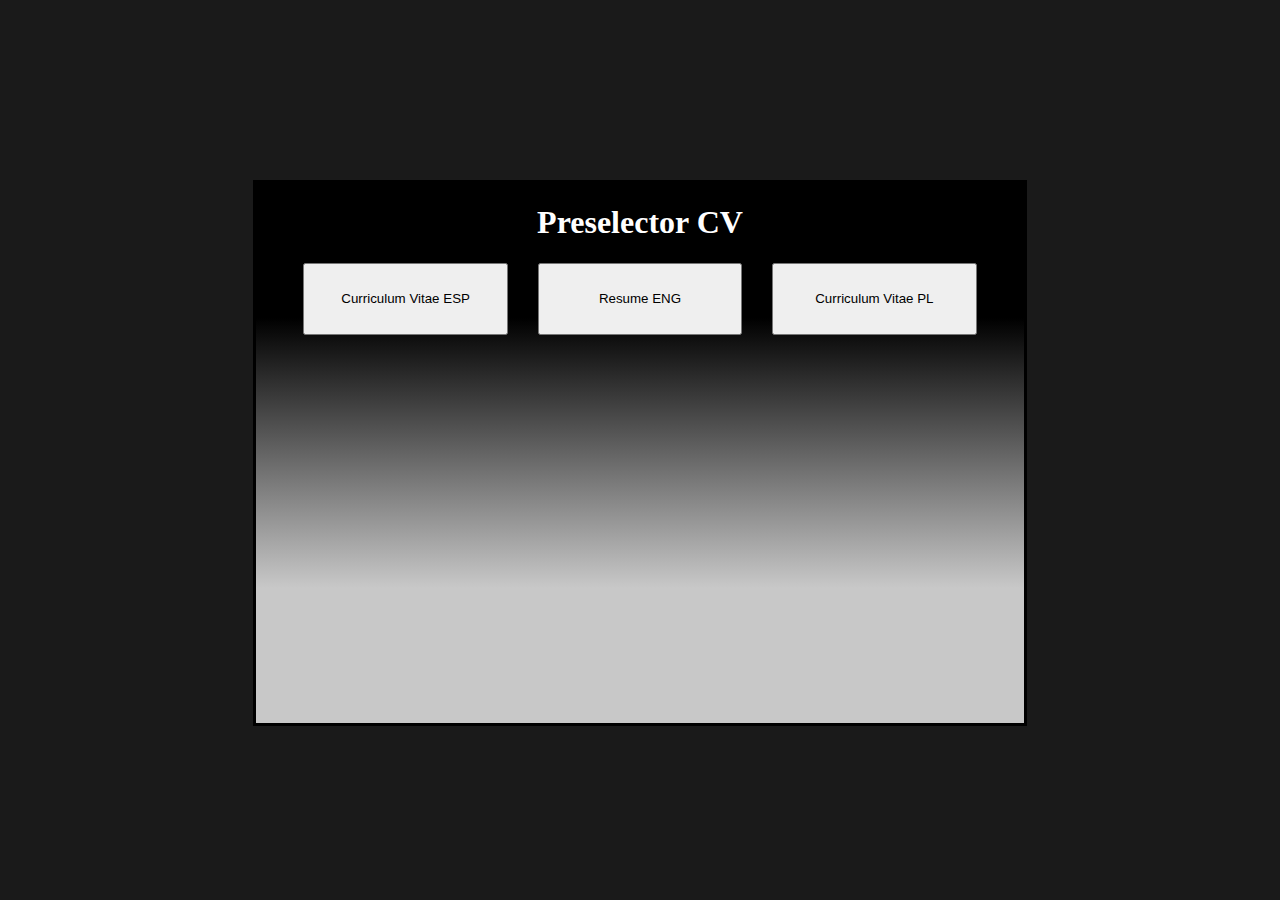
==== index.html @ 414e1c30 "My curriculum Vitae" ====
<!DOCTYPE html>
<html lang="en">
<head>
  <meta charset="UTF-8">
  <meta http-equiv="X-UA-Compatible" content="IE=edge">
  <meta name="viewport" content="width=device-width, initial-scale=1.0">
  <link rel="stylesheet" type="text/css" href="style.css">
  <title>My CV</title>
</head>
<body>
  <div class="container">
    <div class="box">
      <h1>Preselector CV</h1>
      <a href="cvesp.html"><button>Curriculum Vitae ESP</button></a>
      <a href="cveng.html"><button>Resume ENG</button></a>
      <a href="cvpl.html"><button>Curriculum Vitae PL</button></a>
    </div>
  </div>
</body>
</html>
---- style.css ----
body {
  background-color: rgb(26, 26, 26);
}

.container {
  background: linear-gradient(180deg, rgb(0,0,0), rgb(0,0,0), rgb(100, 100, 100), rgb(200, 200, 200), rgb(200, 200, 200));
  height: 60vh;
  width: 60vw;
  border: 3px solid black;
  margin: auto;
  margin-top: 20vh;
  color: white;
  text-align: center;
}



button {
  height: 8vh;
  width: 16vw;
  margin-left: 1vw;
  margin-right: 1vw;
}
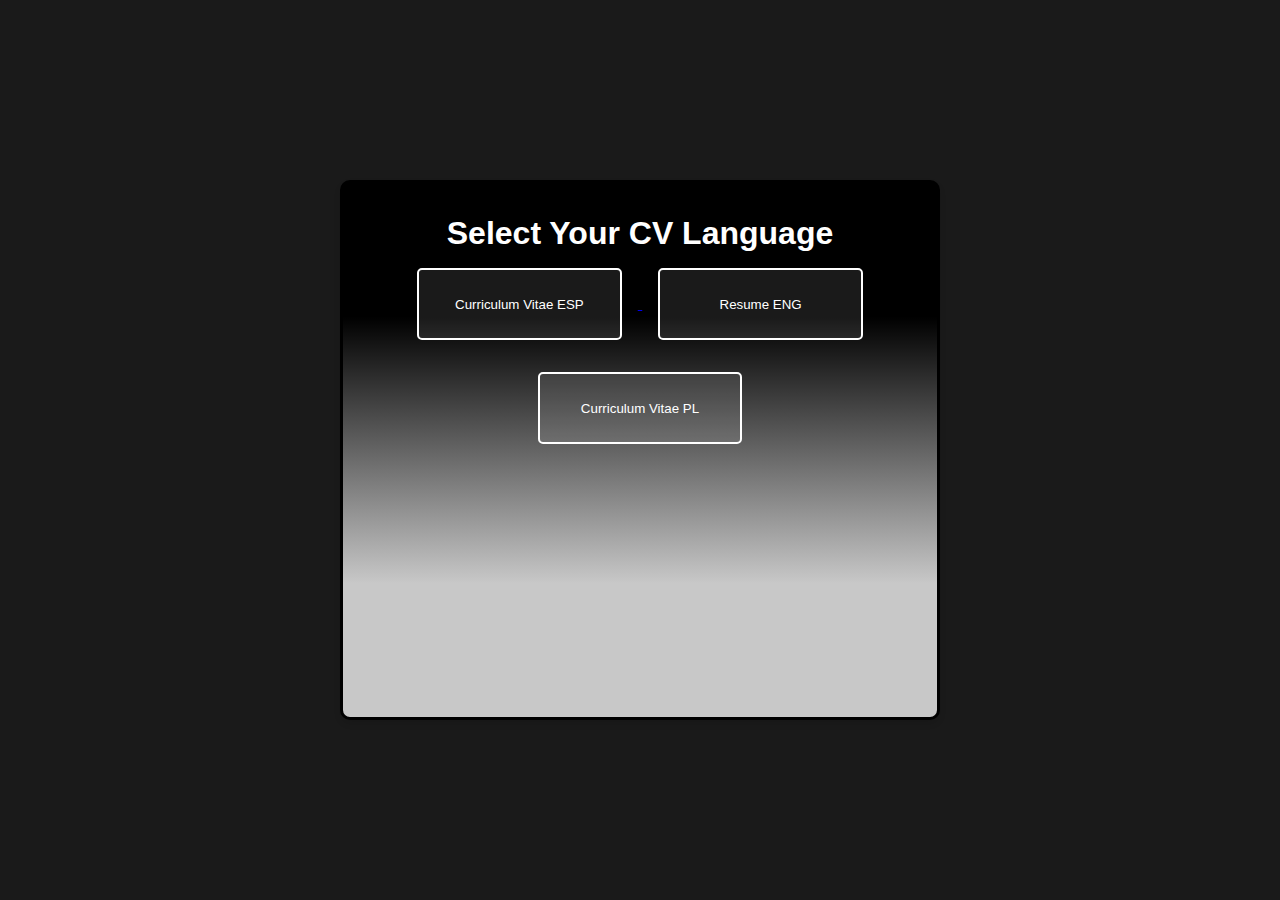
==== commit 3a8a10af: "Updates for CV" ====
--- a/index.html
+++ b/index.html
@@ -4,17 +4,31 @@
   <meta charset="UTF-8">
   <meta http-equiv="X-UA-Compatible" content="IE=edge">
   <meta name="viewport" content="width=device-width, initial-scale=1.0">
+  <meta name="description" content="Grzegorz Kuzera's Multilingual CV - Choose your preferred language">
   <link rel="stylesheet" type="text/css" href="style.css">
-  <title>My CV</title>
+  <title>Grzegorz Kuzera - Multilingual CV</title>
+  <link rel="icon" type="image/png" href="assets/favicon.png">
 </head>
 <body>
-  <div class="container">
-    <div class="box">
-      <h1>Preselector CV</h1>
-      <a href="cvesp.html"><button>Curriculum Vitae ESP</button></a>
-      <a href="cveng.html"><button>Resume ENG</button></a>
-      <a href="cvpl.html"><button>Curriculum Vitae PL</button></a>
-    </div>
-  </div>
+  <main class="container">
+    <h1>Select Your CV Language</h1>
+    <nav aria-label="CV Language Selection">
+      <a href="cvesp.html">
+        <button aria-label="View CV in Spanish">
+          Curriculum Vitae ESP
+        </button>
+      </a>
+      <a href="cveng.html">
+        <button aria-label="View Resume in English">
+          Resume ENG
+        </button>
+      </a>
+      <a href="cvpl.html">
+        <button aria-label="View CV in Polish">
+          Curriculum Vitae PL
+        </button>
+      </a>
+    </nav>
+  </main>
 </body>
 </html>--- a/style.css
+++ b/style.css
@@ -1,23 +1,74 @@
+:root {
+  --bg-dark: rgb(26, 26, 26);
+  --gradient-start: rgb(0,0,0);
+  --gradient-middle: rgb(100, 100, 100);
+  --gradient-end: rgb(200, 200, 200);
+  --text-color: white;
+  --button-height: 8vh;
+  --button-width: 16vw;
+}
+
+* {
+  box-sizing: border-box;
+  margin: 0;
+  padding: 0;
+}
+
 body {
-  background-color: rgb(26, 26, 26);
+  background-color: var(--bg-dark);
+  font-family: -apple-system, BlinkMacSystemFont, 'Segoe UI', Roboto, Oxygen, Ubuntu, Cantarell, 'Open Sans', 'Helvetica Neue', sans-serif;
 }
 
 .container {
-  background: linear-gradient(180deg, rgb(0,0,0), rgb(0,0,0), rgb(100, 100, 100), rgb(200, 200, 200), rgb(200, 200, 200));
+  background: linear-gradient(180deg, 
+    var(--gradient-start), 
+    var(--gradient-start), 
+    var(--gradient-middle), 
+    var(--gradient-end), 
+    var(--gradient-end)
+  );
   height: 60vh;
   width: 60vw;
+  max-width: 600px;
   border: 3px solid black;
-  margin: auto;
-  margin-top: 20vh;
-  color: white;
+  margin: 20vh auto;
+  color: var(--text-color);
   text-align: center;
+  padding: 2rem;
+  border-radius: 10px;
+  box-shadow: 0 4px 6px rgba(0,0,0,0.1);
 }
 
+button {
+  height: var(--button-height);
+  width: var(--button-width);
+  margin: 1rem;
+  background-color: rgba(255,255,255,0.1);
+  color: var(--text-color);
+  border: 2px solid var(--text-color);
+  cursor: pointer;
+  transition: all 0.3s ease;
+  border-radius: 5px;
+}
 
+button:hover {
+  background-color: rgba(255,255,255,0.2);
+  transform: scale(1.05);
+}
 
-button {
-  height: 8vh;
-  width: 16vw;
-  margin-left: 1vw;
-  margin-right: 1vw;
+button:focus {
+  outline: 2px solid white;
+  outline-offset: 3px;
+}
+
+@media (max-width: 768px) {
+  .container {
+    width: 90vw;
+    margin: 10vh auto;
+  }
+
+  button {
+    width: 80%;
+    margin: 0.5rem 0;
+  }
 }